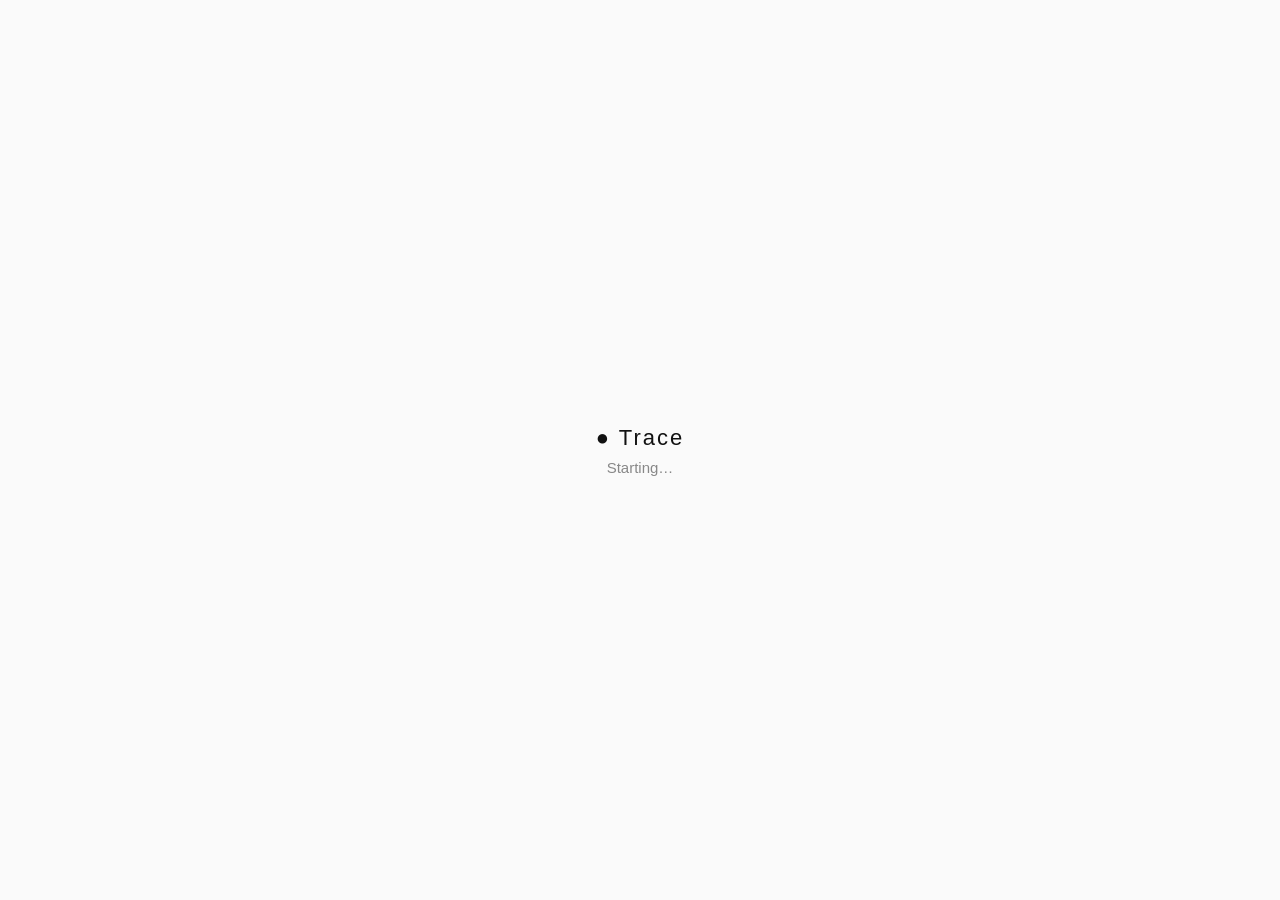
==== desktop/webroot/index.html @ d04d19ce "Phase 2: desktop-node data path + macOS packaging scaffold Build the capture→cloud data path and the" ====
<!doctype html>
<!-- Placeholder shown while the local node starts. The Rust shell navigates the
     window to http://127.0.0.1:<port>/app (the real end-user UI) once the node
     answers. Kept dependency-free and self-contained. -->
<html lang="en">
  <head>
    <meta charset="utf-8" />
    <meta name="viewport" content="width=device-width, initial-scale=1" />
    <title>Trace</title>
    <style>
      html, body { height: 100%; margin: 0; }
      body {
        display: flex; align-items: center; justify-content: center;
        font: 15px -apple-system, BlinkMacSystemFont, "Segoe UI", sans-serif;
        color: #111; background: #fafafa;
      }
      .box { text-align: center; }
      .dot { font-size: 22px; letter-spacing: 2px; }
      .muted { color: #888; margin-top: 8px; }
    </style>
  </head>
  <body>
    <div class="box">
      <div class="dot">● Trace</div>
      <div class="muted">Starting…</div>
    </div>
  </body>
</html>
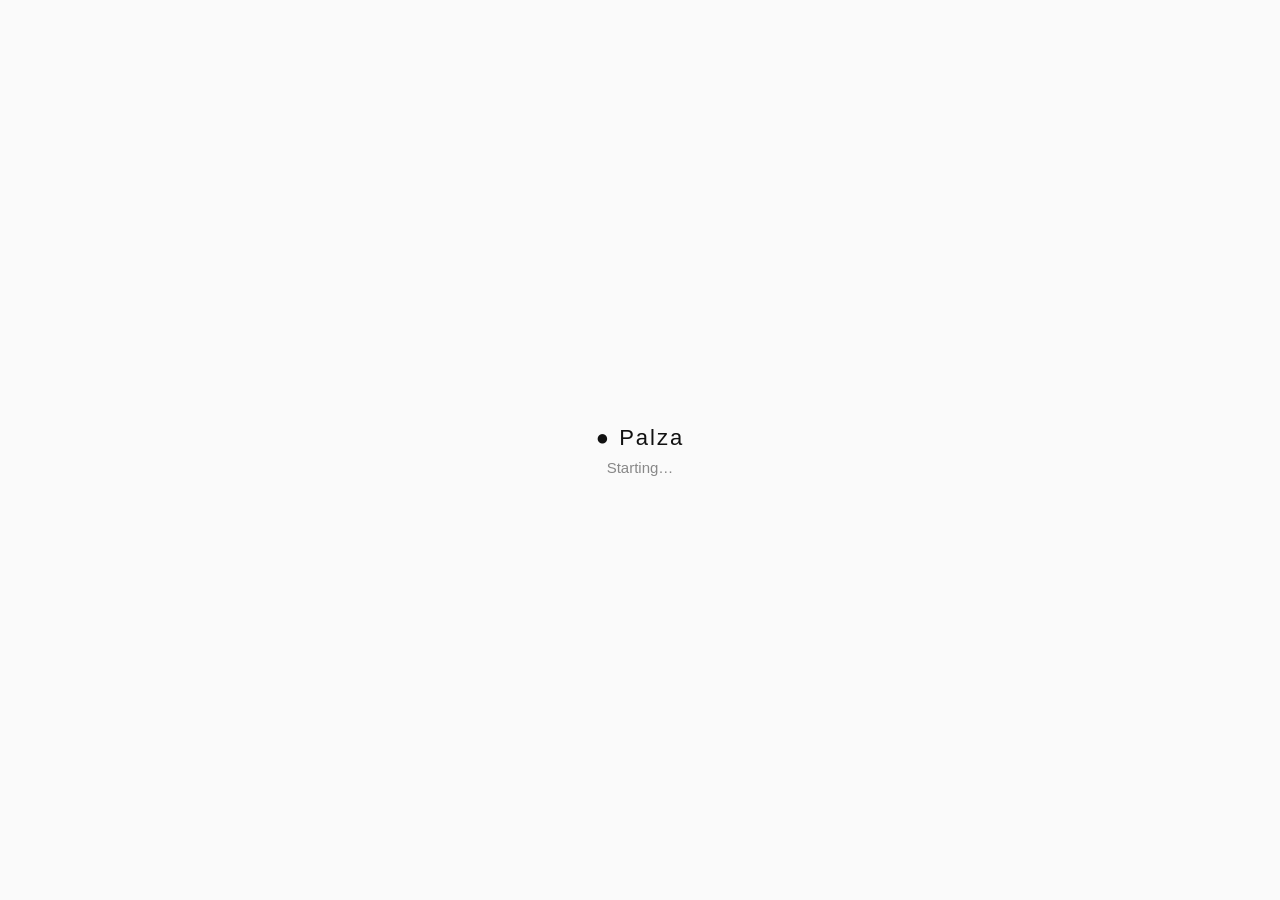
==== commit 6bcfbd21: "Desktop app is named Palza on Mac and Windows productName and window title, so the installer, instal" ====
--- a/desktop/webroot/index.html
+++ b/desktop/webroot/index.html
@@ -1,12 +1,13 @@
 <!doctype html>
 <!-- Placeholder shown while the local node starts. The Rust shell navigates the
      window to http://127.0.0.1:<port>/app (the real end-user UI) once the node
-     answers. Kept dependency-free and self-contained. -->
+     answers, and drives the status/error text below via window.__setStatus.
+     Kept dependency-free and self-contained. -->
 <html lang="en">
   <head>
     <meta charset="utf-8" />
     <meta name="viewport" content="width=device-width, initial-scale=1" />
-    <title>Trace</title>
+    <title>Palza</title>
     <style>
       html, body { height: 100%; margin: 0; }
       body {
@@ -14,15 +15,45 @@
         font: 15px -apple-system, BlinkMacSystemFont, "Segoe UI", sans-serif;
         color: #111; background: #fafafa;
       }
-      .box { text-align: center; }
+      .box { text-align: center; max-width: 440px; padding: 0 24px; }
       .dot { font-size: 22px; letter-spacing: 2px; }
       .muted { color: #888; margin-top: 8px; }
+      .error { color: #b3261e; margin-top: 12px; display: none; }
+      .logpath {
+        display: none; margin-top: 10px; padding: 8px 10px;
+        font: 12px ui-monospace, SFMono-Regular, Menlo, monospace;
+        color: #555; background: #f0f0f0; border-radius: 6px;
+        word-break: break-all; user-select: text; -webkit-user-select: text;
+      }
     </style>
   </head>
   <body>
     <div class="box">
-      <div class="dot">● Trace</div>
-      <div class="muted">Starting…</div>
+      <div class="dot">● Palza</div>
+      <div class="muted" id="status">Starting…</div>
+      <div class="error" id="error"></div>
+      <div class="logpath" id="logpath"></div>
     </div>
+    <script>
+      // Driven by the shell: win.eval("__setStatus && __setStatus({...})").
+      // {text} updates the status line; {error, logPath} switches to a visible
+      // failure state pointing at the log file. No IPC — plain eval only.
+      window.__setStatus = function (s) {
+        s = s || {};
+        var status = document.getElementById("status");
+        var error = document.getElementById("error");
+        var logpath = document.getElementById("logpath");
+        if (s.text) status.textContent = s.text;
+        if (s.error) {
+          status.style.display = "none";
+          error.textContent = s.error;
+          error.style.display = "block";
+          if (s.logPath) {
+            logpath.textContent = "Details: " + s.logPath;
+            logpath.style.display = "block";
+          }
+        }
+      };
+    </script>
   </body>
 </html>
